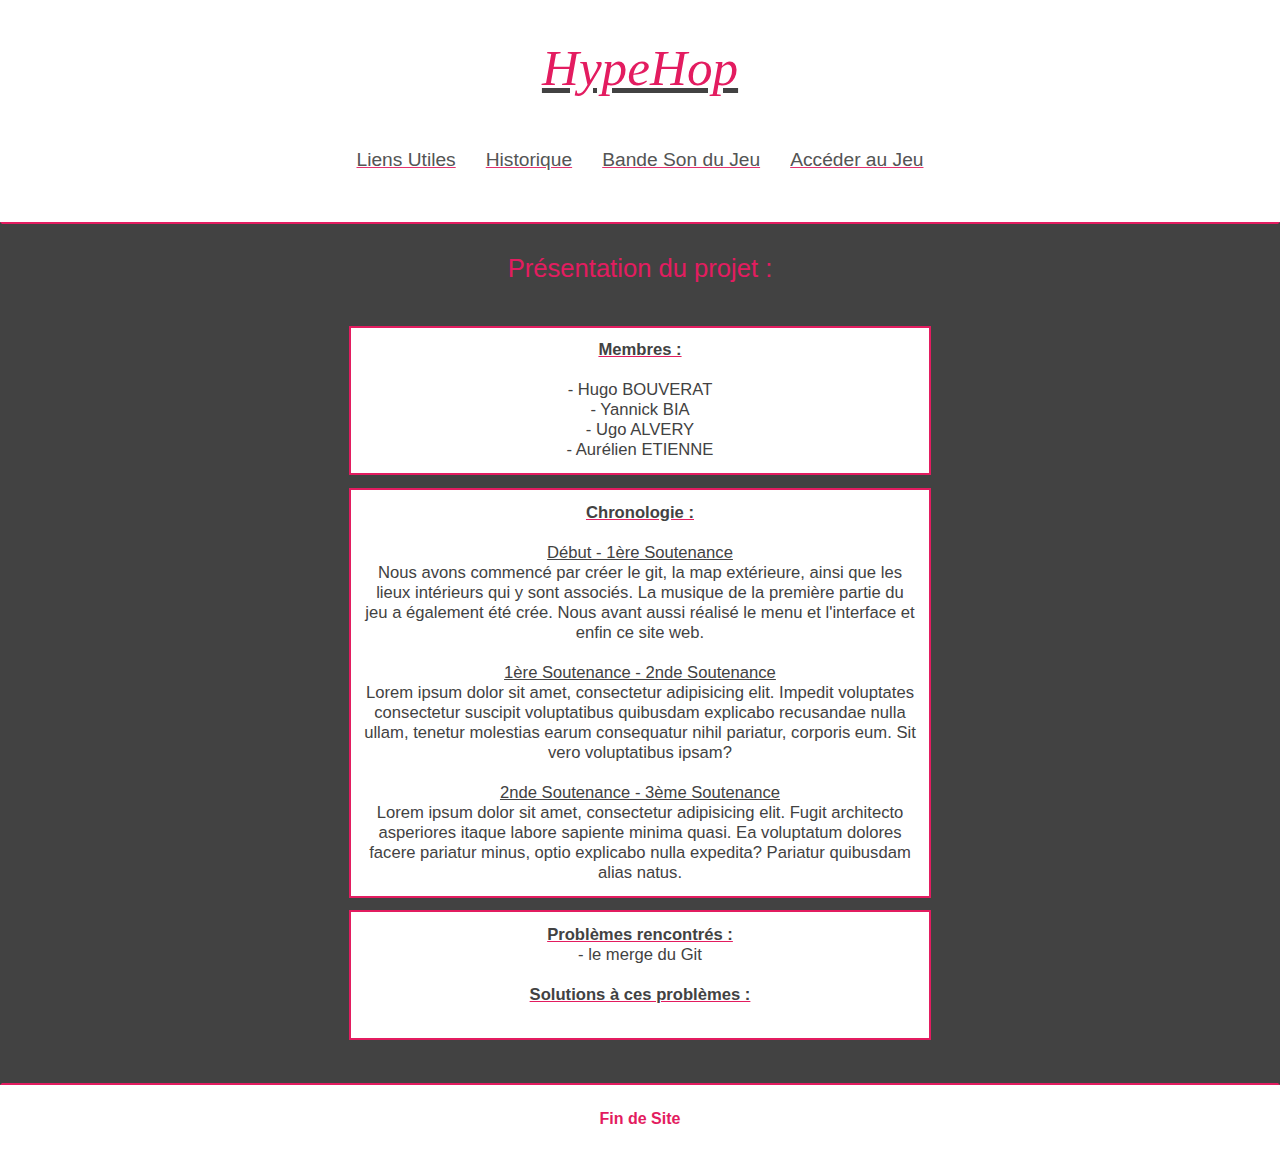
==== Index.Html @ 8ab3826f "First version" ====
<!DOCTYPE html>
<html lang="en">
<head>
    <meta charset="UTF-8">
    <meta http-equiv="X-UA-Compatible" content="IE=edge">
    <meta name="viewport" content="width=device-width, initial-scale=1.0">
    <link rel="stylesheet" href="style.css">
    <link rel="icon" href="Others_files/favicon.ico">
    <title>Accueil</title>
</head>
<body>
    <header>
        <h1 class="title">
            HypeHop
        </h1>
        <nav class="navbar">
            <a href="Others_files/liensutiles.html">Liens Utiles</a>
            <a href="Others_files/historique.html">Historique</a>
            <a target="_blank" href="https://soundcloud.com/kb-prods/sets/bande-son-hypehop?si=073ad9d2769044e8bd032099f321e5de&utm_source=clipboard&utm_medium=text&utm_campaign=social_sharing">Bande Son du Jeu</a>
            <a href="Others_files/error.html">Accéder au Jeu</a>
        </nav>
    </header>
    <main>
        <div class="divMain">
            <h2 class="second_titles">
            Présentation du projet : 
            </h2>
            <p class="texte">
                <span class="subtitles">Membres :</span> <br> <br>
                - Hugo BOUVERAT <br>
                - Yannick BIA <br>
                - Ugo ALVERY <br>
                - Aurélien ETIENNE
            </p>
            <p class="texte">
                <span class="subtitles">Chronologie :</span> <br> <br>
                <span class="subsubtitles">Début - 1ère Soutenance</span> <br>
                Nous avons commencé par créer le git, la map extérieure, ainsi que les lieux intérieurs qui y sont associés.
                La musique de la première partie du jeu a également été crée. Nous avant aussi réalisé le menu et l'interface et enfin ce site web. <br> <br>
                <span class="subsubtitles">1ère Soutenance - 2nde Soutenance</span> <br>
                Lorem ipsum dolor sit amet, consectetur adipisicing elit. Impedit voluptates consectetur suscipit voluptatibus quibusdam explicabo recusandae nulla ullam, tenetur molestias earum consequatur nihil pariatur, corporis eum. Sit vero voluptatibus ipsam?
                <br> <br>
                <span class="subsubtitles">2nde Soutenance - 3ème Soutenance</span> <br>
                Lorem ipsum dolor sit amet, consectetur adipisicing elit. Fugit architecto asperiores itaque labore sapiente minima quasi. Ea voluptatum dolores facere pariatur minus, optio explicabo nulla expedita? Pariatur quibusdam alias natus.
            </p>
            <p class="texte">
                <span class="subtitles">Problèmes rencontrés :</span> <br>
                - le merge du Git <br> <br>

                <span class="subtitles">Solutions à ces problèmes :</span> <br> <br>
            </p>
        </div>
    </main>
    <footer>
        <h4>
            Fin de Site
        </h4>
    </footer>
</body>
</html>
---- style.css ----
* {
    background-color: white;
    color: #424242;
    font-family: Arial, Helvetica, sans-serif;
    margin: 0;
}
html{
    height: 100%;
}

h1, h2, h3, h4, h5, h6{
    color: #e31c60;
}


.title {
    font-size: 4vw;
    padding-top: 3vw;
}

.title2{
    text-decoration-color: #e31c60;
    color: #424242;
    padding-top: 3vw;
}

header h1{
    text-decoration: underline;
    text-decoration-color: #424242;
    margin: 0;
}

.navbar{
    text-align: center;
    padding-top: 4vw;
    padding-bottom: 4vw;
    size: 50%;
    width: 100%;
}


.navbar a{
    font-size: 1.5vw;
    text-decoration: underline;
    text-decoration-color: #e31c60;
    color: #424242;
    margin: 1vw;
    transition: all .3s;
    opacity: .9;
    vertical-align: middle;
}


.navbar a:hover{
    color: #e31c60;
    font-size: 1.6vw;
    text-decoration-color: #424242;
    text-shadow: 0px 15px 80px #e31c60;
    opacity: 1;
}

header h1 {
    text-align: center;
    font-size: 50px;
    font-weight: 500;
    font-style: italic;
    font-family: Georgia, 'Times New Roman', Times, serif;
}

.texte {
    background-color: white;
    font-size: 1.3vw;
    text-align: center;
    border: solid 2px;
    border-color: #e31c60;
    padding: 1vw;
    margin: 1vw;
}

main {
    background-color: #424242;
    padding: 30px;
    border: solid 2px;
    border-top-color: #e31c60;
    border-bottom-color: #e31c60;
}
.divMain {
    width: 50%;
    padding-left: 25%;
    background-color: #424242;
}

.second_titles{
    background-color: #424242;
    text-align: center;
    padding-bottom: 30px;
    font-size: 2vw;
    font-weight: 500;
}

footer {
    text-align: center;
    padding: 25px 0 25px 0;
}

.error_title{
    color: #424242;
    text-align: center;
    vertical-align: middle;
    font-size: 8vw;
}

.subtitles {
    text-decoration: underline;
    text-decoration-color: #e31c60;
    font-weight: 600;
}

.subsubtitles {
    text-decoration: underline;
}

.texte a{
    text-decoration: none;
    opacity: .8;
    transition: all .3s;
}

.texte a:hover{
    font-size: 1.5vw;
    opacity: 1;
    text-shadow: 0px 15px 80px #e31c60;
}
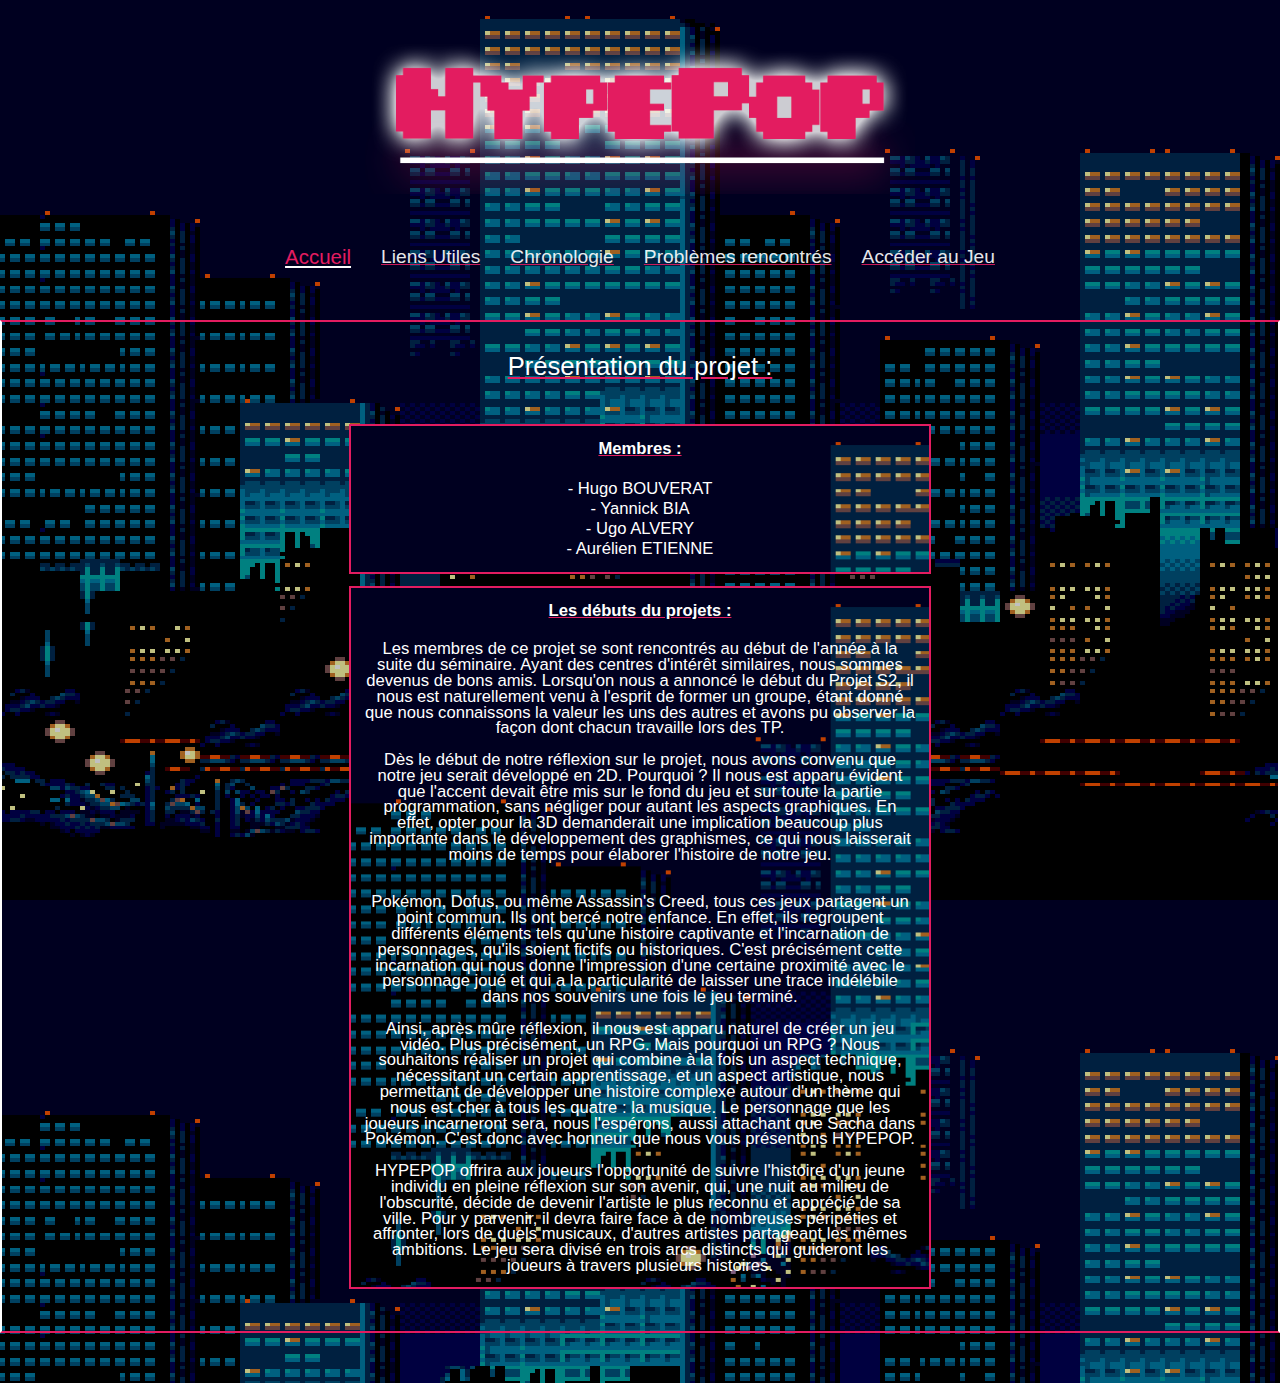
==== commit 42ea60d1: "second" ====
--- a/Index.Html
+++ b/Index.Html
@@ -11,12 +11,13 @@
 <body>
     <header>
         <h1 class="title">
-            HypeHop
+            <img width="550vh" class = "logo" src="Others_files/LogoHypeHop.png" alt="">
         </h1>
         <nav class="navbar">
+            <a class="actual" href="">Accueil</a>
             <a href="Others_files/liensutiles.html">Liens Utiles</a>
-            <a href="Others_files/historique.html">Historique</a>
-            <a target="_blank" href="https://soundcloud.com/kb-prods/sets/bande-son-hypehop?si=073ad9d2769044e8bd032099f321e5de&utm_source=clipboard&utm_medium=text&utm_campaign=social_sharing">Bande Son du Jeu</a>
+            <a href="Others_files/chronologie.html">Chronologie</a>
+            <a href="Others_files/problems.html">Problèmes rencontrés</a>
             <a href="Others_files/error.html">Accéder au Jeu</a>
         </nav>
     </header>
@@ -32,28 +33,26 @@
                 - Ugo ALVERY <br>
                 - Aurélien ETIENNE
             </p>
-            <p class="texte">
-                <span class="subtitles">Chronologie :</span> <br> <br>
-                <span class="subsubtitles">Début - 1ère Soutenance</span> <br>
-                Nous avons commencé par créer le git, la map extérieure, ainsi que les lieux intérieurs qui y sont associés.
-                La musique de la première partie du jeu a également été crée. Nous avant aussi réalisé le menu et l'interface et enfin ce site web. <br> <br>
-                <span class="subsubtitles">1ère Soutenance - 2nde Soutenance</span> <br>
-                Lorem ipsum dolor sit amet, consectetur adipisicing elit. Impedit voluptates consectetur suscipit voluptatibus quibusdam explicabo recusandae nulla ullam, tenetur molestias earum consequatur nihil pariatur, corporis eum. Sit vero voluptatibus ipsam?
-                <br> <br>
-                <span class="subsubtitles">2nde Soutenance - 3ème Soutenance</span> <br>
-                Lorem ipsum dolor sit amet, consectetur adipisicing elit. Fugit architecto asperiores itaque labore sapiente minima quasi. Ea voluptatum dolores facere pariatur minus, optio explicabo nulla expedita? Pariatur quibusdam alias natus.
-            </p>
-            <p class="texte">
-                <span class="subtitles">Problèmes rencontrés :</span> <br>
-                - le merge du Git <br> <br>
+            <div class="texte">
+                <span class="subtitles">Les débuts du projets :</span> <br> <br>
+                <p class="accueil">
+                    Les membres de ce projet se sont rencontrés au début de l'année à la suite du séminaire. Ayant des centres d'intérêt similaires, nous sommes devenus de bons amis. Lorsqu'on nous a annoncé le début du Projet S2, il nous est naturellement venu à l'esprit de former un groupe, étant donné que nous connaissons la valeur les uns des autres et avons pu observer la façon dont chacun travaille lors des TP.
+                    <br> <br>
+                    Dès le début de notre réflexion sur le projet, nous avons convenu que notre jeu serait développé en 2D. Pourquoi ? Il nous est apparu évident que l'accent devait être mis sur le fond du jeu et sur toute la partie programmation, sans négliger pour autant les aspects graphiques. En effet, opter pour la 3D demanderait une implication beaucoup plus importante dans le développement des graphismes, ce qui nous laisserait moins de temps pour élaborer l'histoire de notre jeu.
+                    <br> <br> <br>
+                    Pokémon, Dofus, ou même Assassin's Creed, tous ces jeux partagent un point commun. Ils ont bercé notre enfance. En effet, ils regroupent différents éléments tels qu'une histoire captivante et l'incarnation de personnages, qu'ils soient fictifs ou historiques. C'est précisément cette incarnation qui nous donne l'impression d'une certaine proximité avec le personnage joué et qui a la particularité de laisser une trace indélébile dans nos souvenirs une fois le jeu terminé.
+                    <br><br>
+                    Ainsi, après mûre réflexion, il nous est apparu naturel de créer un jeu vidéo. Plus précisément, un RPG. Mais pourquoi un RPG ? Nous souhaitons réaliser un projet qui combine à la fois un aspect technique, nécessitant un certain apprentissage, et un aspect artistique, nous permettant de développer une histoire complexe autour d'un thème qui nous est cher à tous les quatre : la musique. Le personnage que les joueurs incarneront sera, nous l'espérons, aussi attachant que Sacha dans Pokémon. C'est donc avec honneur que nous vous présentons HYPEPOP.
+                    <br><br>
+                    HYPEPOP offrira aux joueurs l'opportunité de suivre l'histoire d'un jeune individu en pleine réflexion sur son avenir, qui, une nuit au milieu de l'obscurité, décide de devenir l'artiste le plus reconnu et apprécié de sa ville. Pour y parvenir, il devra faire face à de nombreuses péripéties et affronter, lors de duels musicaux, d'autres artistes partageant les mêmes ambitions. Le jeu sera divisé en trois arcs distincts qui guideront les joueurs à travers plusieurs histoires.
 
-                <span class="subtitles">Solutions à ces problèmes :</span> <br> <br>
-            </p>
+                </p>
+            </div>
         </div>
     </main>
     <footer>
         <h4>
-            Fin de Site
+            
         </h4>
     </footer>
 </body>
--- a/style.css
+++ b/style.css
@@ -1,12 +1,12 @@
 
 * {
-    background-color: white;
-    color: #424242;
+    color: white;
     font-family: Arial, Helvetica, sans-serif;
     margin: 0;
 }
 html{
     height: 100%;
+    background-image: url(Others_files/NightCity.jpg);
 }
 
 h1, h2, h3, h4, h5, h6{
@@ -15,19 +15,23 @@
 
 
 .title {
-    font-size: 4vw;
+    display: flex;
+    justify-content: center;
     padding-top: 3vw;
+}
+.logo{
+    background: none;
 }
 
 .title2{
-    text-decoration-color: #e31c60;
-    color: #424242;
+    display: flex;
+    justify-content: center;
     padding-top: 3vw;
 }
 
 header h1{
     text-decoration: underline;
-    text-decoration-color: #424242;
+    text-decoration-color: white;
     margin: 0;
 }
 
@@ -44,20 +48,34 @@
     font-size: 1.5vw;
     text-decoration: underline;
     text-decoration-color: #e31c60;
-    color: #424242;
+    color: white;
     margin: 1vw;
     transition: all .3s;
     opacity: .9;
     vertical-align: middle;
+    background: none;
 }
 
 
 .navbar a:hover{
     color: #e31c60;
     font-size: 1.6vw;
-    text-decoration-color: #424242;
-    text-shadow: 0px 15px 80px #e31c60;
+    text-decoration-color: white;
+    text-shadow: 10px 30px 10px white;
+    opacity: 1
+}
+
+
+.navbar .actual
+{
+    color: #e31c60;
+    font-size: 1.6vw;
+    text-decoration-color: white;
     opacity: 1;
+}
+
+.navbar .actual:hover{
+    text-shadow: 10px 30px 10px #e31c60;
 }
 
 header h1 {
@@ -76,10 +94,31 @@
     border-color: #e31c60;
     padding: 1vw;
     margin: 1vw;
+    background-image: url(Others_files/NightCity.jpg);
+}
+
+.texte ul{
+    background-color: white;
+    font-size: 1.3vw;
+    border: solid 2px;
+    border-color: #e31c60;
+    padding: 0.5vw 1.7vw;
+    margin: 1vw;
+    text-align: left;
+    background-image: url(Others_files/NightCity.jpg);
+}
+
+
+.accueil {
+    line-height: 95%;
+}
+
+.texte ul li {
+padding-top: 0.5vw;
+line-height: 95%;
 }
 
 main {
-    background-color: #424242;
     padding: 30px;
     border: solid 2px;
     border-top-color: #e31c60;
@@ -88,11 +127,12 @@
 .divMain {
     width: 50%;
     padding-left: 25%;
-    background-color: #424242;
 }
 
 .second_titles{
-    background-color: #424242;
+    color: white;
+    text-decoration: underline;
+    text-decoration-color: #e31c60;
     text-align: center;
     padding-bottom: 30px;
     font-size: 2vw;
@@ -105,7 +145,8 @@
 }
 
 .error_title{
-    color: #424242;
+    color: #e31c60;
+    text-transform: capitalize;
     text-align: center;
     vertical-align: middle;
     font-size: 8vw;
@@ -131,4 +172,14 @@
     font-size: 1.5vw;
     opacity: 1;
     text-shadow: 0px 15px 80px #e31c60;
+}
+
+.recap {
+font-size: 1.2vw;
+text-align: center;
+}
+
+.titleProbleme{
+    text-decoration: underline;
+    font-size: 1.4vw;
 }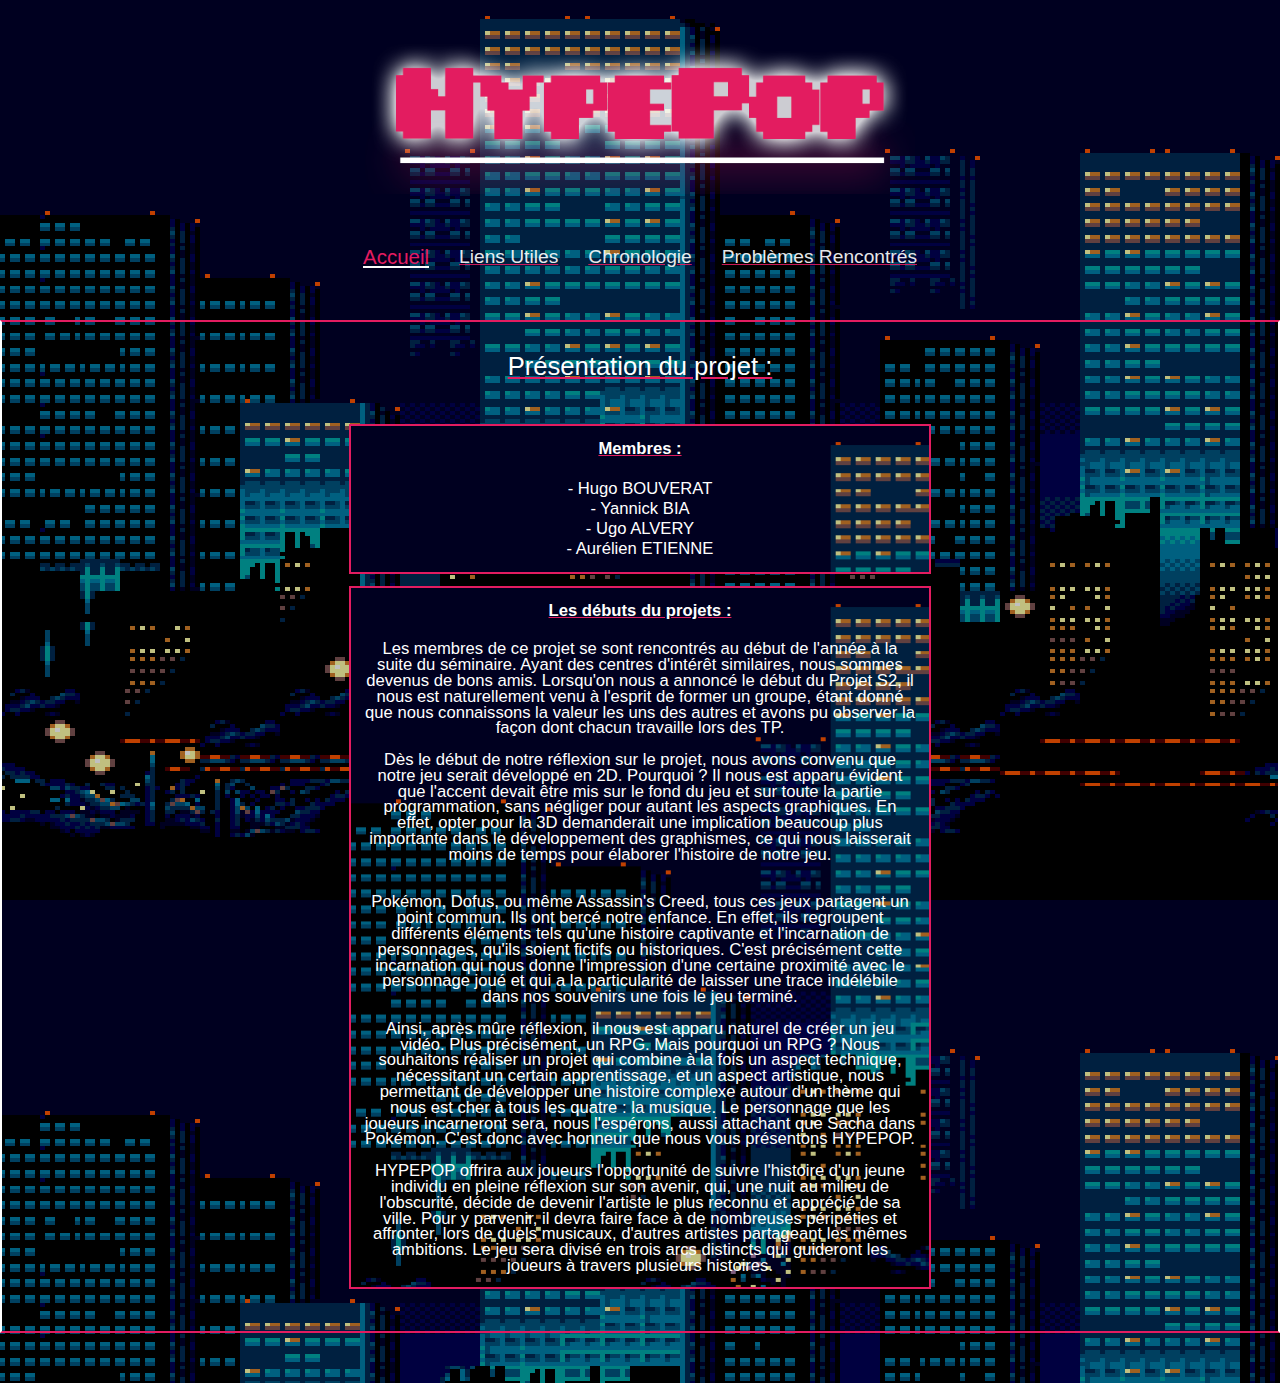
==== commit 1b453b87: "ffd" ====
--- a/Index.Html
+++ b/Index.Html
@@ -17,8 +17,7 @@
             <a class="actual" href="">Accueil</a>
             <a href="Others_files/liensutiles.html">Liens Utiles</a>
             <a href="Others_files/chronologie.html">Chronologie</a>
-            <a href="Others_files/problems.html">Problèmes rencontrés</a>
-            <a href="Others_files/error.html">Accéder au Jeu</a>
+            <a href="Others_files/problems.html">Problèmes Rencontrés</a>
         </nav>
     </header>
     <main>
